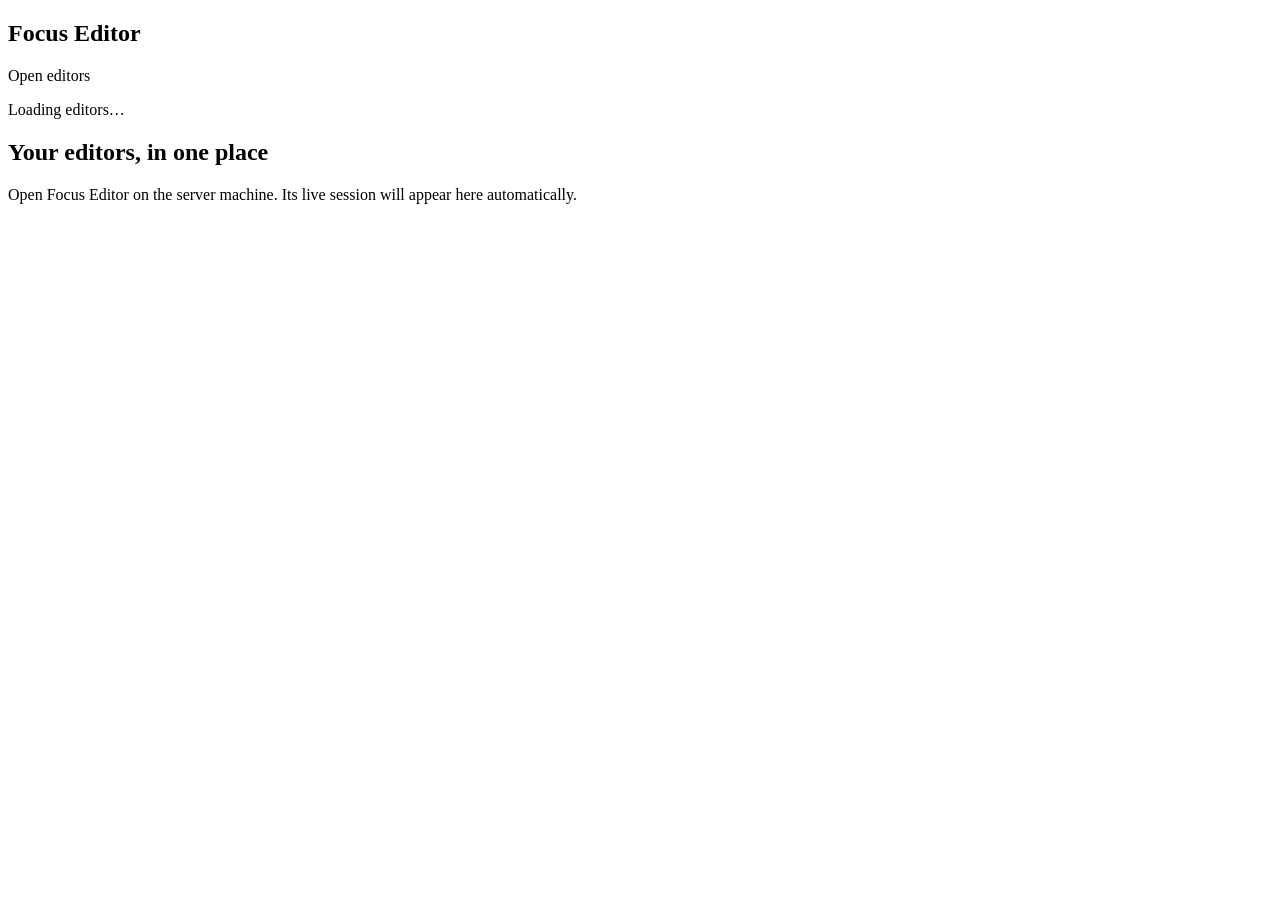
==== src/server/hub.html @ 034560fe "Create --server to serve them all" ====
<!doctype html>
<html lang="en"><head><meta charset="utf-8"><meta name="viewport" content="width=device-width,initial-scale=1"><title>Focus Editor</title><link rel="stylesheet" href="/hub.css"><script type="module" src="/hub.js"></script></head>
<body><aside><h1>Focus Editor</h1><p class="subtitle">Open editors</p><nav id="editors" aria-label="Running editors"></nav><p id="status" role="status">Loading editors…</p></aside><main><section id="empty"><h2>Your editors, in one place</h2><p>Open Focus Editor on the server machine. Its live session will appear here automatically.</p></section><iframe id="view" title="Selected editor" allow="clipboard-read; clipboard-write" hidden></iframe></main></body></html>
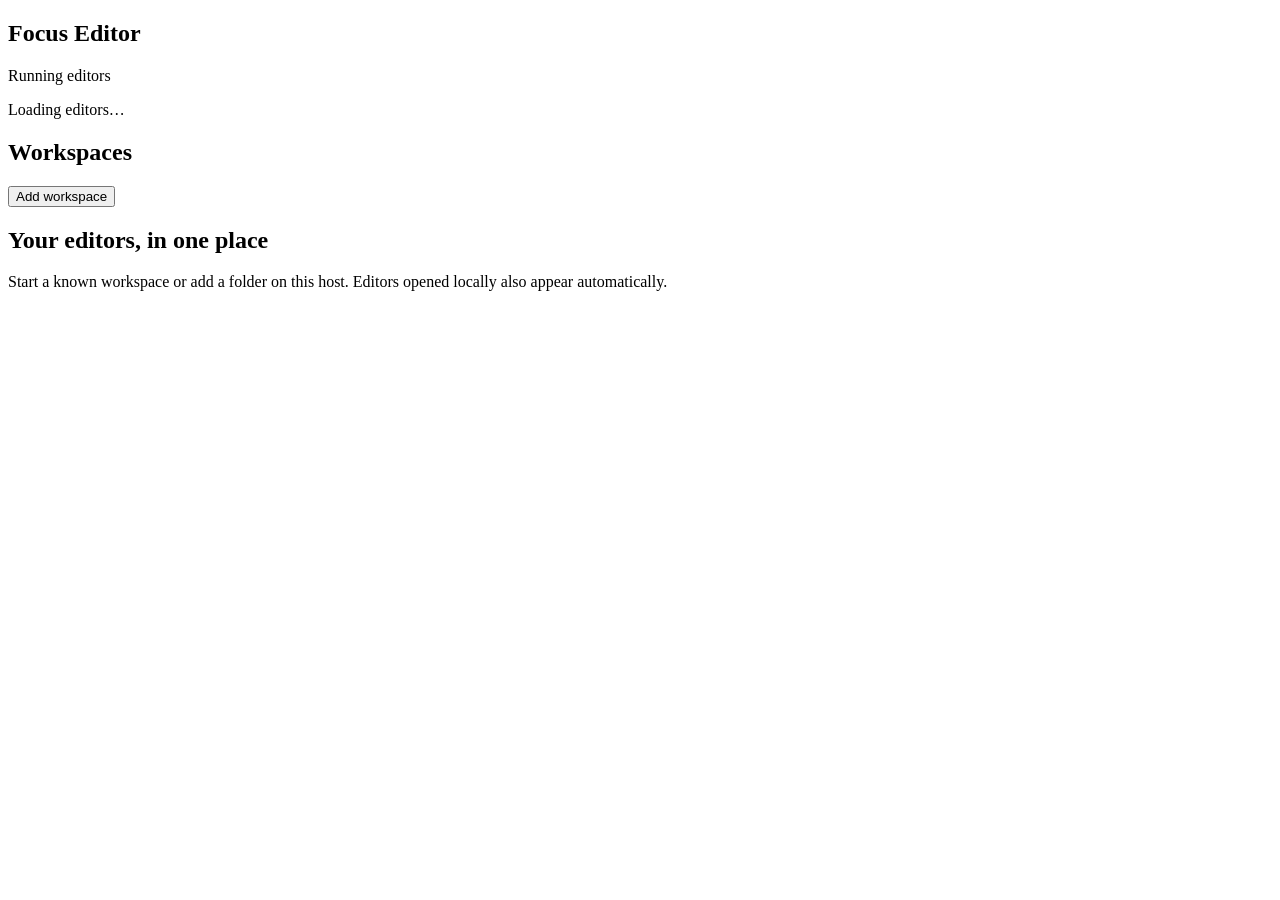
==== commit 76eb1a64: "Server and devcontainer fixes" ====
--- a/src/server/hub.html
+++ b/src/server/hub.html
@@ -1,3 +1,8 @@
 <!doctype html>
 <html lang="en"><head><meta charset="utf-8"><meta name="viewport" content="width=device-width,initial-scale=1"><title>Focus Editor</title><link rel="stylesheet" href="/hub.css"><script type="module" src="/hub.js"></script></head>
-<body><aside><h1>Focus Editor</h1><p class="subtitle">Open editors</p><nav id="editors" aria-label="Running editors"></nav><p id="status" role="status">Loading editors…</p></aside><main><section id="empty"><h2>Your editors, in one place</h2><p>Open Focus Editor on the server machine. Its live session will appear here automatically.</p></section><iframe id="view" title="Selected editor" allow="clipboard-read; clipboard-write" hidden></iframe></main></body></html>
+<body>
+<aside><h1>Focus Editor</h1><p class="subtitle">Running editors</p><nav id="editors" aria-label="Running editors"></nav><p id="status" role="status">Loading editors…</p><div class="workspace-heading"><h2>Workspaces</h2><button id="add-workspace" type="button">Add workspace</button></div><div id="workspaces"></div><p id="action-error" role="alert" hidden></p></aside>
+<main><section id="empty"><h2>Your editors, in one place</h2><p>Start a known workspace or add a folder on this host. Editors opened locally also appear automatically.</p></section><iframe id="view" title="Selected editor" allow="clipboard-read; clipboard-write" hidden></iframe></main>
+<dialog id="add-dialog"><form id="add-form"><h2>Add workspace</h2><label for="workspace-path">Folder on the editor host</label><input id="workspace-path" name="path" placeholder="/home/user/projects/my-app" required autocomplete="off"><p id="add-error" role="alert" hidden></p><div class="dialog-actions"><button id="add-submit" type="submit">Add</button><button id="add-cancel" type="button">Cancel</button></div></form></dialog>
+<dialog id="stop-dialog"><h2>Unsaved changes</h2><p id="stop-message"></p><p id="stop-error" role="alert" hidden></p><div class="dialog-actions"><button id="stop-save" type="button">Save and stop</button><button id="stop-discard" type="button">Discard and stop</button><button id="stop-cancel" type="button">Cancel</button></div></dialog>
+</body></html>
